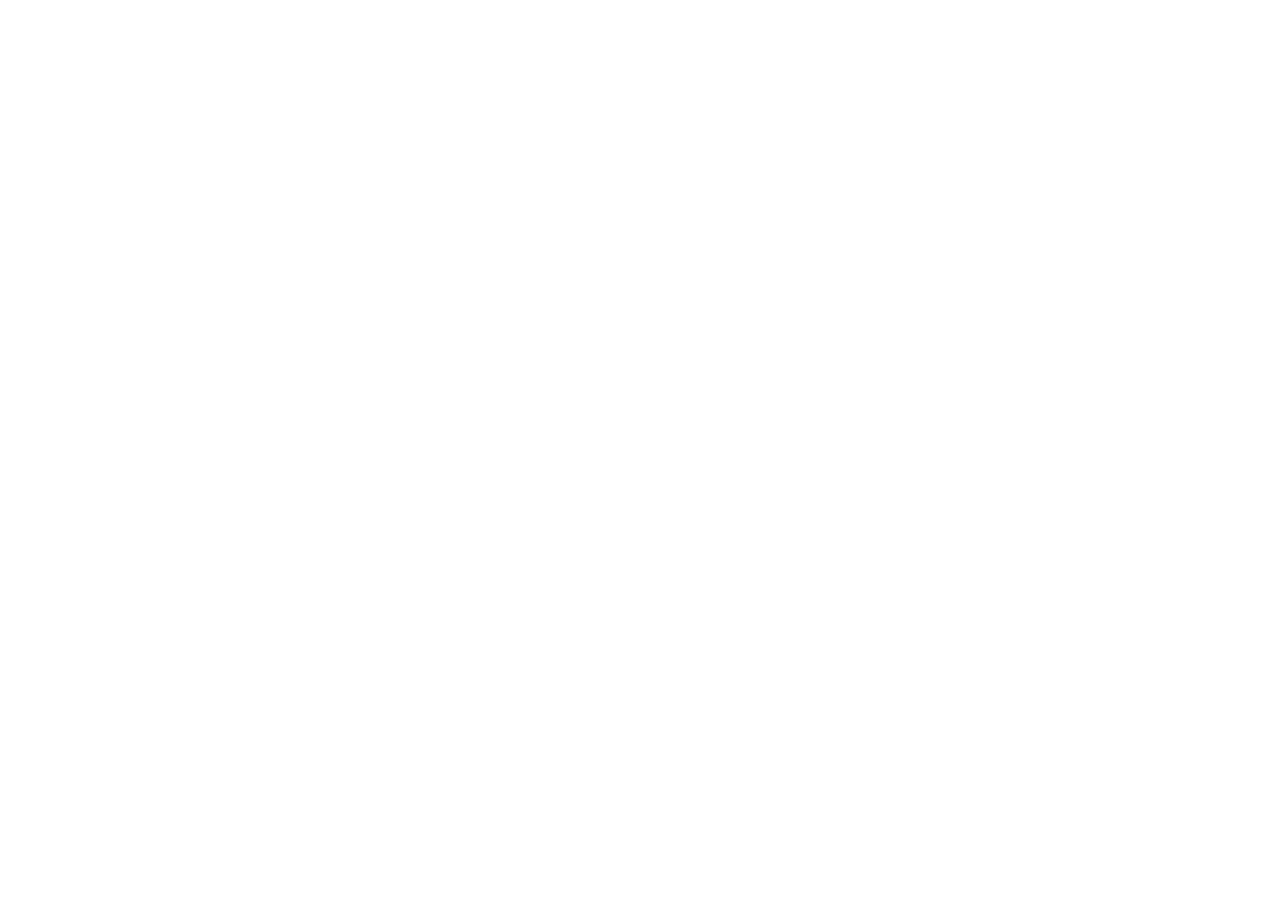
==== index.html @ 0948531b "Creating basic structure." ====
<!DOCTYPE html>
<html lang="en-GB">
	<head>
		<meta charset="utf-8">
		<title>Odin Recipes</title>
		<script type="text/javascript" src="https://livejs.com/live.js"></script>
	</head>
	<body>
		<title>Odin Recipes</title>
	</body>
</html>
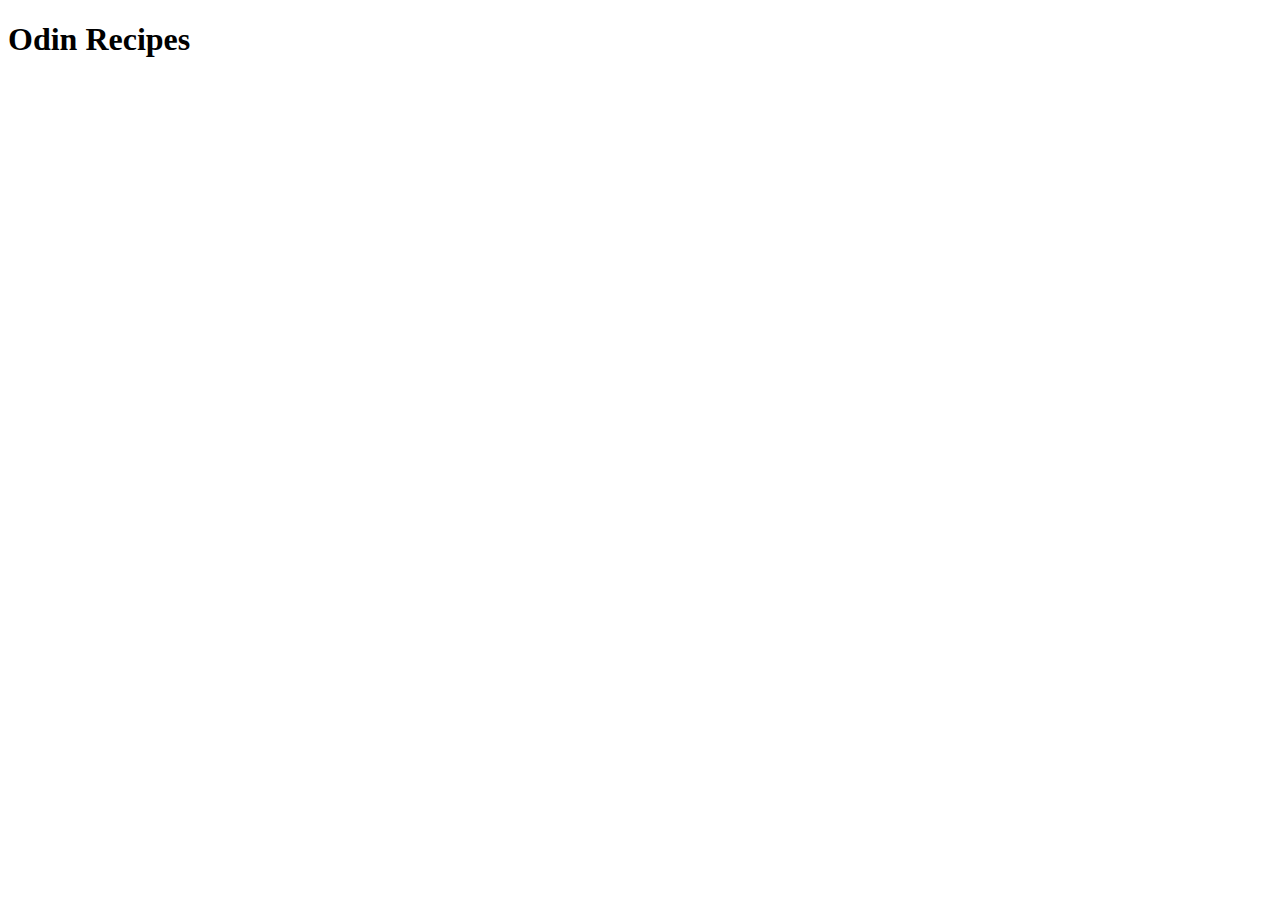
==== commit 1c474ac2: "Fixing h1 tag." ====
--- a/index.html
+++ b/index.html
@@ -6,6 +6,6 @@
 		<script type="text/javascript" src="https://livejs.com/live.js"></script>
 	</head>
 	<body>
-		<title>Odin Recipes</title>
+		<h1>Odin Recipes</h1>
 	</body>
 </html>
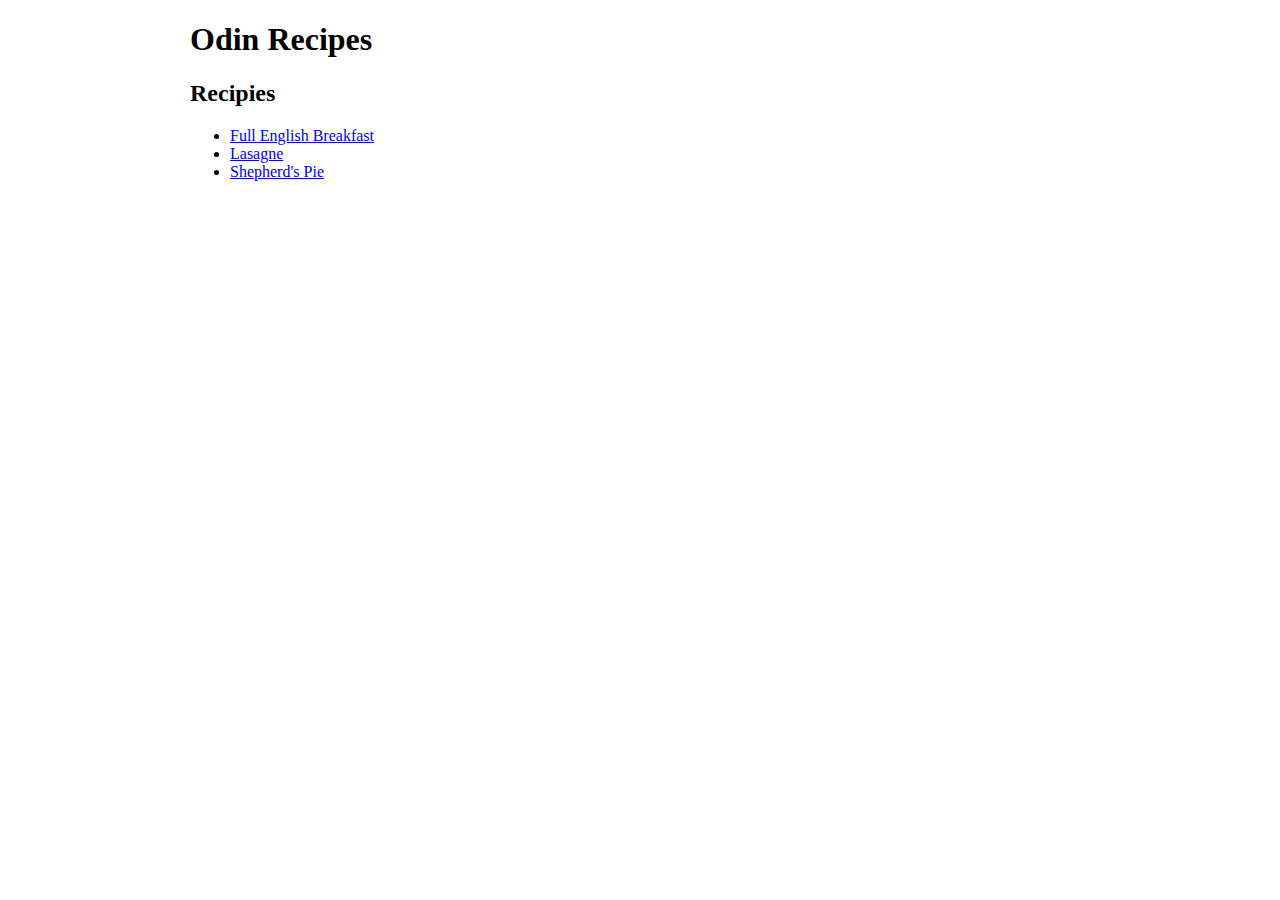
==== commit 1842d1c3: "Adding content and styles." ====
--- a/index.html
+++ b/index.html
@@ -2,10 +2,18 @@
 <html lang="en-GB">
 	<head>
 		<meta charset="utf-8">
+		<meta name="viewport" content="width=device-width, initial-scale=1">
 		<title>Odin Recipes</title>
+		<link rel="stylesheet" href="/style.css">
 		<script type="text/javascript" src="https://livejs.com/live.js"></script>
 	</head>
 	<body>
 		<h1>Odin Recipes</h1>
+		<h2>Recipies</h2>
+		<ul>
+			<li><a href="recipes/full-english.html">Full English Breakfast</a></li>
+			<li><a href="recipes/lasagne.html">Lasagne</a></li>
+			<li><a href="recipes/shepherds-pie.html">Shepherd's Pie</a></li>
+		</ul>
 	</body>
 </html>
--- a/style.css
+++ b/style.css
@@ -0,0 +1,10 @@
+body {
+	margin-inline: auto;
+	max-width: 900px;
+	padding-inline: 1em;
+}
+img {
+	height:30vh;
+	object-fit:cover;
+	width:100%;
+}
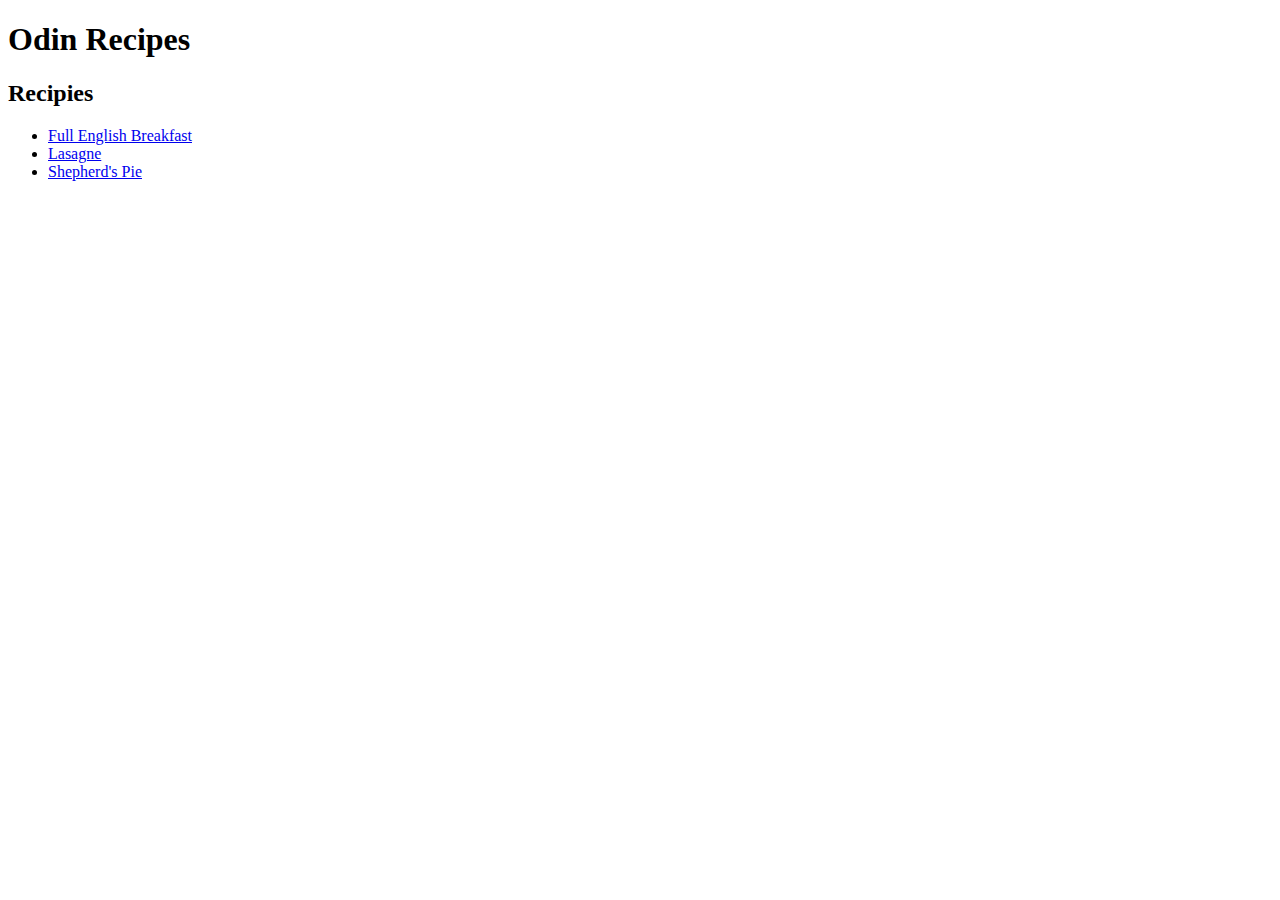
==== commit cc1473fe: "Changning to styles.css and removing auto reload." ====
--- a/index.html
+++ b/index.html
@@ -4,8 +4,8 @@
 		<meta charset="utf-8">
 		<meta name="viewport" content="width=device-width, initial-scale=1">
 		<title>Odin Recipes</title>
-		<link rel="stylesheet" href="/style.css">
-		<script type="text/javascript" src="https://livejs.com/live.js"></script>
+		<meta name="color-scheme" content="dark light">
+		<link rel="stylesheet" href="/styles.css">
 	</head>
 	<body>
 		<h1>Odin Recipes</h1>
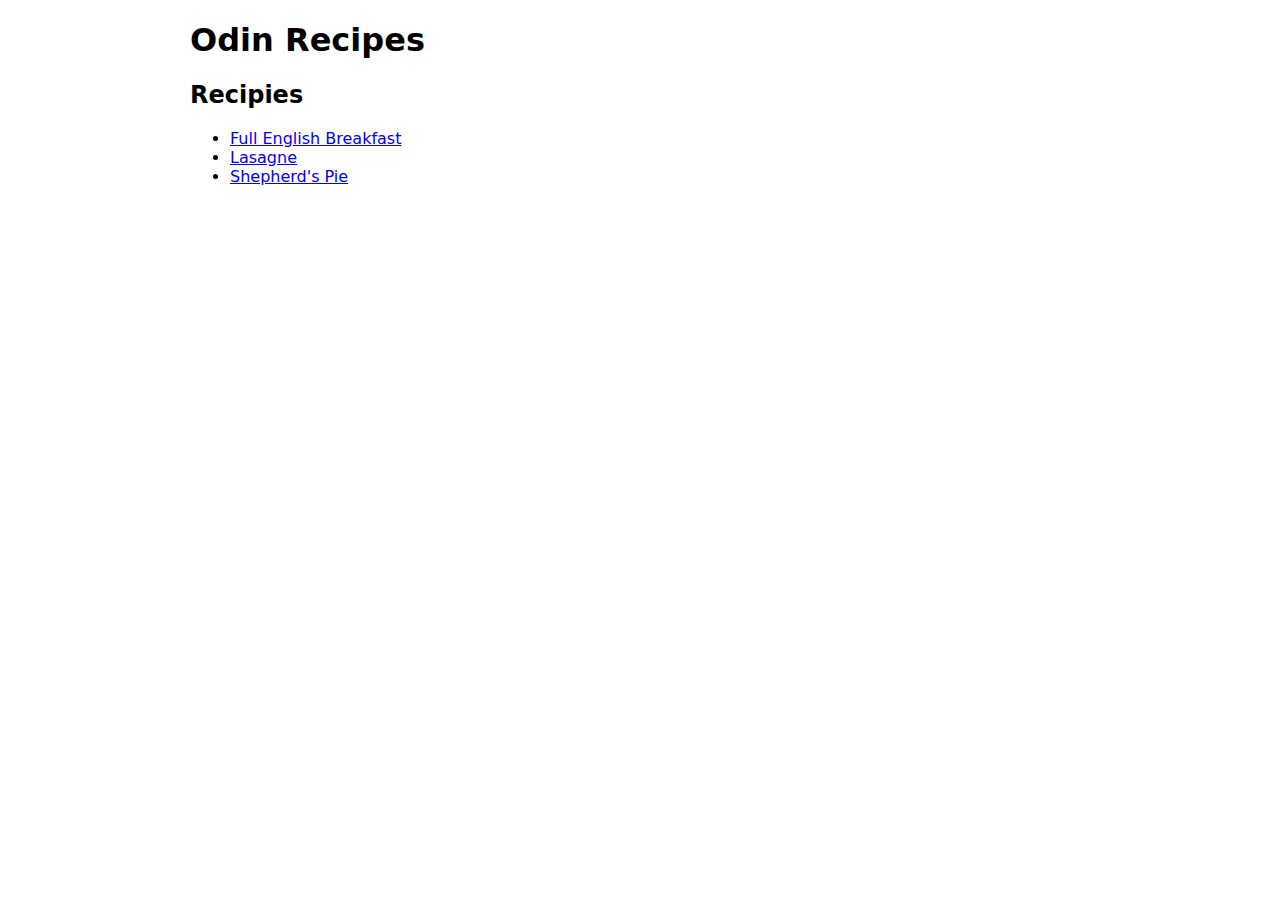
==== commit d63e4c1b: "Making stylesheet link relative." ====
--- a/index.html
+++ b/index.html
@@ -5,7 +5,7 @@
 		<meta name="viewport" content="width=device-width, initial-scale=1">
 		<title>Odin Recipes</title>
 		<meta name="color-scheme" content="dark light">
-		<link rel="stylesheet" href="/styles.css">
+		<link rel="stylesheet" href="styles.css">
 	</head>
 	<body>
 		<h1>Odin Recipes</h1>
--- a/styles.css
+++ b/styles.css
@@ -0,0 +1,12 @@
+body {
+	font-family: system-ui;
+	margin-inline: auto;
+	max-width: 900px;
+	padding-inline: 1em;
+}
+img {
+	height: 40vmin;
+	object-fit: cover;
+	width: 100%;
+	border-radius: 1em;
+}
